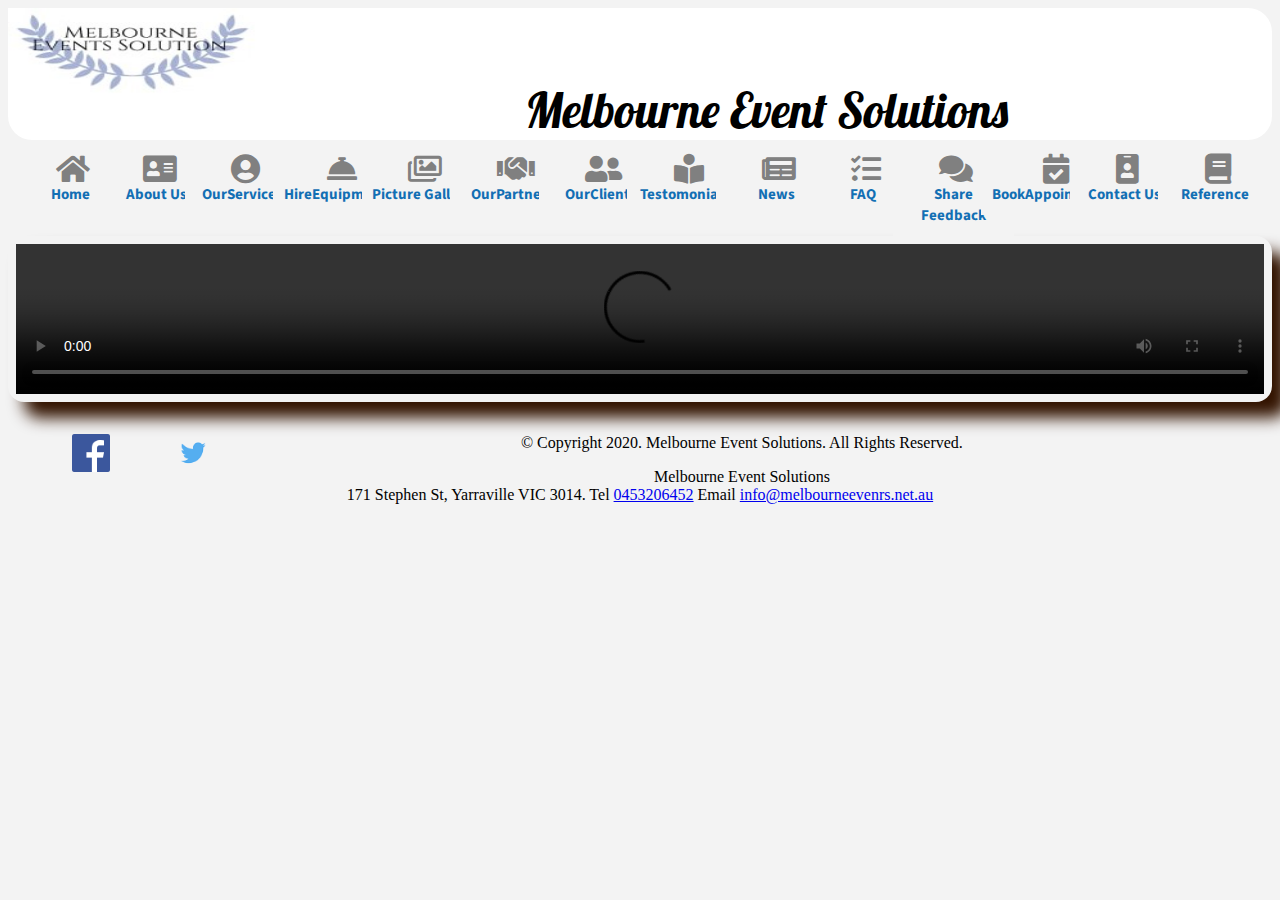
==== index.html @ 68161b57 "initial web" ====
<html lang="en">
<head>
	<link rel="stylesheet" href="css/style.css">
	<link rel="stylesheet" href="css/all.css">
	<link rel="preconnect" href="https://fonts.gstatic.com">
    <link href="https://fonts.googleapis.com/css2?family=Source+Sans+Pro&display=swap" rel="stylesheet">
	<link rel="preconnect" href="https://fonts.gstatic.com">
<link href="https://fonts.googleapis.com/css2?family=Lobster&display=swap" rel="stylesheet">
	<title>Home</title>
	<meta charset="utf-8">
	<meta name="viewport" content="width=device-width, initial-scale=1">
</head>

<body>

	<header>
	<img src="media/logo.jpg"  alt="" class="logo">
	<p>Melbourne Event Solutions</p>
	</header>
	
	<nav>
		<ul>
		    
			<li><a href="index.html"><i class="fas fa-2x fa-home fa-fw"></i> Home</a></li>
			
			<li><a href="about.html"><i class="fas fa-2x fa-address-card"></i>About Us</a></li>
			
			<li><a href="services.html"><i class="fas fa-2x fa-user-circle"></i>OurServices</a></li>
			
			<li><a href="equipments.html"><i class="fas fa-2x fa-concierge-bell"></i>HireEquipments</a></li>
			
			<li><a href="gallery.html"><i class="far fa-2x fa-images"></i>Picture Gallery</a></li>
			
			<li><a href="partners.html"><i class="fas fa-2x fa-handshake"></i>OurPartners</a></li>
			
			<li><a href="clients.html"><i class="fas fa-2x fa-user-friends"></i>OurClients</a></li>
			
			<li><a href="testimonial.html"><i class="fas fa-2x fa-book-reader"></i>Testomoniary</a></li>  
			
			<li><a href="news.html"><i class="fas fa-2x fa-newspaper"></i>News</a></li>
			
			<li><a href="faq1.html"><i class="fas fa-2x fa-tasks"></i>FAQ</a></li>
			
			<li><a href="feedback.html"><i class="fas fa-2x fa-comments"></i>Share Feedback</a></li>
			
			<li><a href="appoinment.html"><i class="fas fa-2x fa-calendar-check"></i>BookAppointment</a></li>
			
			<li><a href="contact.html"><i class="fas fa-2x fa-id-badge"></i>Contact Us</a></li>
			
			<li><a href="reference.html"><i class="fas fa-2x fa-book"></i>Reference</a></li>

			
		</ul>
	</nav>
    <div id="wrapper">
	

	<main>	
	
	<video controls autoplay>
	  <source src="media/video.mp4" type="video/mp4">
	  Your browser does not support mp4 videos. Change your browser!
	</video>
	
	

	</main>
    </div>
	<!-- Use the footer area to add webpage footer content -->
	<footer>
	<a href="https://www.facebook.com/"></a>
			<img src="media/facebook.png" class="social"> 
			<a href="https://www.twitter.com/"></a>
			<img src="media/twitter.png" class="social">
		<p>&copy; Copyright 2020. Melbourne Event Solutions. All Rights Reserved.</p>
		<p> Melbourne Event Solutions</br>
		171 Stephen St, Yarraville VIC 3014. Tel <a href="call to:0453206452">0453206452</a> Email <a href="mailto:info@melbourneevenrs.net.au">info@melbourneevenrs.net.au</a></p>
		</br>
	</footer>

	
	
</body>
</html>
---- css/style.css ----
/* Style for body specifies a background color */
body {
	background-color: #F3F3F3;
	
}

i{
	color:gray;
	padding-left:1.2em;
	padding-right:1em;
	
}


.logo{
	max-width: 20%;
    height:10%;
	
}

.picture2{
	max-width:50%;
	height:35%;
	margin-right: 1em;
	margin-bottom: 2em;
}

.picture3{
	max-width:50%;
	height:35%;
	margin-right: 1em;
	margin-top:4em;
}


/* Styles for Mobile Layout */

/* Style for the container centers the page and specifies the width */
#container {
	width: 50%;
	margin-left: auto;
	margin-right: auto;
	text-align: center;
	

	
}

#container2 {
	width: 90%;
	margin-left: auto;
	margin-right: auto;
	text-align: center;
	

	
}

.Client{
  float: left;
  width: 50%;
  
}

.clientpic{
  margin-left:13em;
}

#all {
	width: 80%;
	margin-left: auto;
	margin-right: auto;
	text-align: center;

}


#form {
	width: 60%;
	margin-left: auto;
	margin-right: auto;
	text-align: center;
	
	
}

#page {
	width: 80%;
	margin-left: auto;
	margin-right: auto;
	text-align: center;
	
}

#gallery {
	width: 80%;
	margin-left: auto;
	margin-right: auto;
	text-align: center;
	
}

#news {
	width: 50%;
	margin-left:3em;
	margin-right: auto;
	text-align: center;
	
}



#news1 {
	width: 50%;
	margin-left:auto;
	margin-right: 3em;
	text-align: center;
	
}

h3{
	text-align:center-right
}



/* Style for the header specifies top margin, background color, rounded corners, and center align content */
header {
	font-family: 'Lobster', cursive;
	font-size: 3em;
	margin-top: 0.1em;
	margin-bottom:0em;
	background-color: #FFFFFF;
	border-radius: 0.5em;
	text-align:center;
		
}
/* Style for nav specifies text properties */
nav {
	font-family: 'Source Sans Pro', sans-serif;
	font-size: 0.75em;
	font-weight: bold;
	text-align: center;
	background-color: #F3F3F3;
    margin:0;
}

/* Style specifies padding and margins for unordered list */
nav ul {
	padding: 0;
	background-color: #F3F3F3;
	margin:0em;
}

/* Style for nav li specifies the background color, rounded corners, removes bullet style, and applies margins and padding for list items within the navigation */
nav li {
	background-color: #F3F3F3; 
	border-radius: 0em; 
	list-style-type: none; 
	margin: 0em; 
	padding: 0.4em;    
}

/* Style changes navigation link text color to white and removes the underline */
nav li a { 
	color: #F3F3F3; 
	text-decoration: none; 
	background-color: #F3F3F3;
	margin: 0em;
	
}



/* Style for the main specifies a block display, text properties, margins, padding, rounded corners, and borders  */
main {
	display: block;
	font-family: 'Source Sans Pro', sans-serif;
	font-size: 1em;
	margin-top: 0.2em;
	padding: 0.5em;
	border-top: solid 0.2em #000000; 
	border-bottom: solid 0.2em #000000;
	text-align:center-right;
    border-radius: 10px; 
}

/* Style for the footer specifies font size, text alignment, and top margin */
footer {
	font-size: 1em;
	text-align: center;
	margin-top: 2em;
	 
}

video{
	width:100%;
}

.wrapper{
	margin:0 auto;
	width:100%
}

.social{
	max-width:3%;
	padding-left:4em;
	float:center;
}

/* Style displays the mobile class */
.mobile {
	display: inline;
}

/* Style hides the desktop class */
.desktop {
	display: none;
}

/* Style for the div paragraph elements */
div p {
	padding-left: 1em;
	padding-right: 1em;
}

/* Style for the section element */
section {
	background-color: #126fb4;
}

/* Style for the article element */
article {
	background-color: #FFFFFF;
	border-top: 0;
	border-radius: 0 3em 3em 3em;
	margin-bottom: 1em;
}

/* Style for the aside element */
aside {
	text-align:center;
	color: #126fb4;
	background-color: #FFFFFF;
	box-shadow: 1em 1em 1em #000000;
	border-radius: 8em;
}

/* Style for caption element */
caption {
	font-size: 1.5em;
	padding-bottom: 1em;
}

/* Style rule for label element */
label { 
	float: center;
	padding-right: 0.5em;
	text-align: center;
	width: 10em;
	font-size:1.25em;
}

/* Style for the div paragraph elements */
div p {
	padding-left: 1em;
	padding-right: 1em;
}


/* Style rule for input and textarea form elements */
input, textarea { 
    display: block;
	margin-bottom: 1.5em;
}

/* Style rule for label element */
label {
	display: block;
	
}

/* Styles for tablet viewport */
@media only screen and (min-width: 481px) {

/* Style specifies width and float for image */
img {
	max-width: 50%;
	float: left;
}

/* Style specifies margin and padding for paragraph within the header */
header p{
	margin-bottom: 4em;
	padding-top: 1.5em;	
	
}

/* Style specifies display, float, margin, padding, and width for nav list items */
nav li {
	display: inline;
	float: left;
	margin-left: 0%;
	margin-right: 0%;
	padding-left: 0;
	padding-right: 0;
	width: 23%;
}

/* Style specifies clear and margin for the main element */
main {
	clear: left;
	margin-top: 12em;
}

/* Style hides the mobile class */
.mobile {
	display: none;
}

/* Style displays the desktop class */
.desktop {
	display: inline;
}

/* Style for the section element */
section {
	background-color: #126fb4;
}

/* Style for the article element */
article {
	background-color: #FFFFFF;
	border-top: 0;
	border-radius: 0 3em 3em 3em;
	margin-bottom: 1em;
}

/* Style for the aside element */
aside {
	text-align:center;
	color: #126fb4;
	background-color: #FFFFFF;
	box-shadow: 1em 1em 1em #000000;
	border-radius: 8em;
}

/* Style for caption element */
caption {
	font-size: 1.5em;
	padding-bottom: 1em;
}

/* Style rule for label element */
label { 
	float: left;
	padding-right: 0.5em;
	text-align: right;
	width: 8em;
}

}

/* Styles for desktop viewport */
@media only screen and (min-width: 769px) {


/* Style specifies width for container */ 
#container {
	width: 90%;
	margin-top: -20em;
}

img {
	width:30%;
}

/* Style specifies margin for nav */ 
nav {
	margin-top: -15.75em;
	
}

/* Style specifies margin and padding for the unordered list within the nav */
nav ul {
    margin: 0;
	padding-left: 0%;
	padding-right: 0%;
}

/* Style for navigation list items specifies a border radius, border, background color, margin, width, and padding */ 
nav li {
	background-color: F3F3F3;
	border-radius: 0;
	margin-left: 0;
	margin-right: 0; 
	padding: 0;
	width: 7%;
}

/* Style for navigation links specifies display and padding */
nav li a {
	color: #126fb4;
	display: inline-block;
	padding: 0.7em;
	font-size: 1.25em;
}

/* Style rules for pseudo-classes */
nav li a:link {
	color: #126fb4;	
}

nav li a:hover {
	color: #35b0da;
	font-style: italic;
}

/* Style for main specifies border, border radius, box-shadow, and margin */
main {
		border: none;
		border-radius: 1em;
		box-shadow: 1em 1em 1em #331400;
		margin-top: 1em;
		overflow: auto;
}

/* Style for section element */
section {
	float: left;
	width: 60%;
}

/* Style for aside element */
aside {
	float: right;
	width: 25%;
	background-color: #126fb4;
	color: #F3F3F3;
}



}
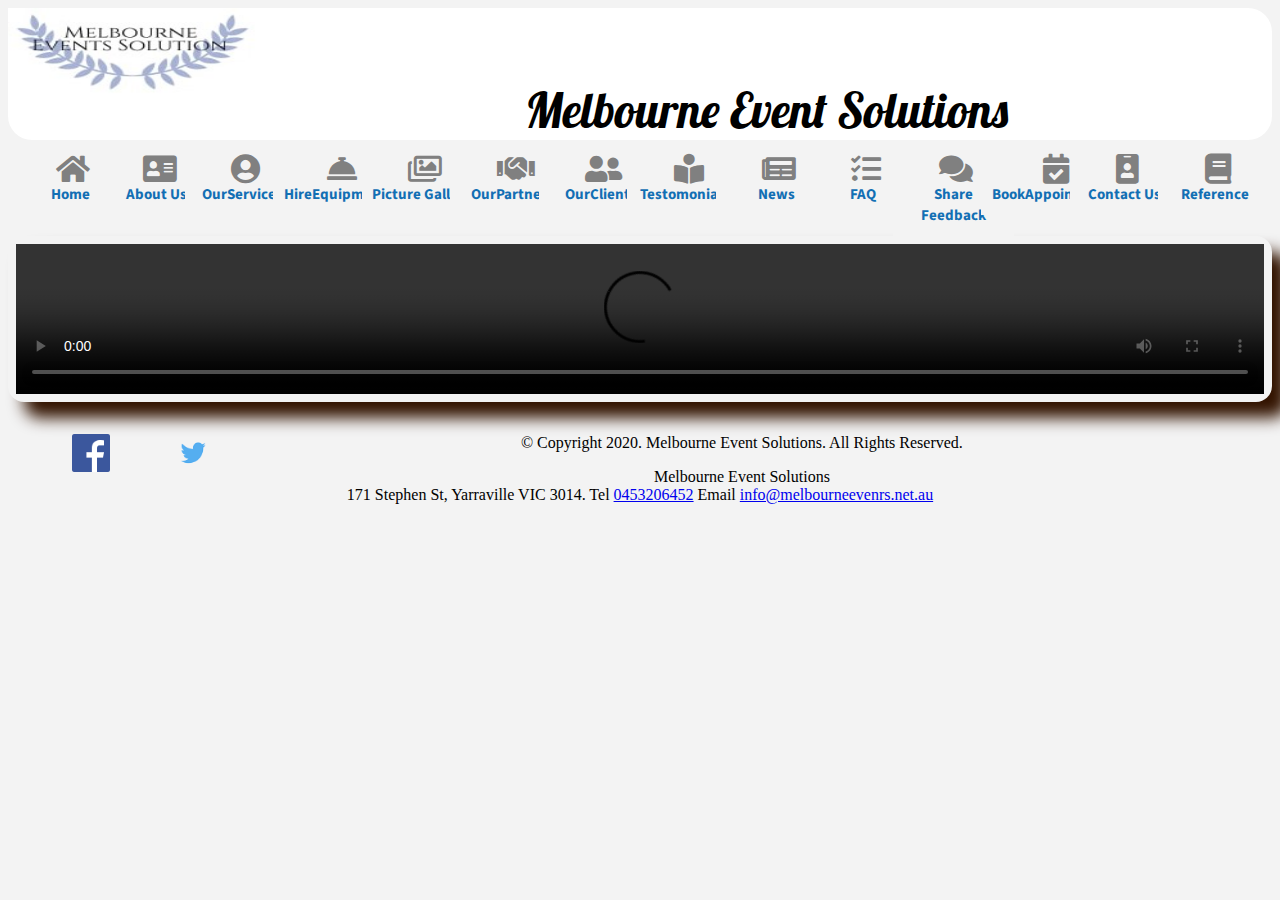
==== commit d0ddb4e6: "Add files via upload" ====
--- a/index.html
+++ b/index.html
@@ -1,84 +1,87 @@
-<html lang="en">
-<head>
-	<link rel="stylesheet" href="css/style.css">
-	<link rel="stylesheet" href="css/all.css">
-	<link rel="preconnect" href="https://fonts.gstatic.com">
-    <link href="https://fonts.googleapis.com/css2?family=Source+Sans+Pro&display=swap" rel="stylesheet">
-	<link rel="preconnect" href="https://fonts.gstatic.com">
-<link href="https://fonts.googleapis.com/css2?family=Lobster&display=swap" rel="stylesheet">
-	<title>Home</title>
-	<meta charset="utf-8">
-	<meta name="viewport" content="width=device-width, initial-scale=1">
-</head>
-
-<body>
-
-	<header>
-	<img src="media/logo.jpg"  alt="" class="logo">
-	<p>Melbourne Event Solutions</p>
-	</header>
-	
-	<nav>
-		<ul>
-		    
-			<li><a href="index.html"><i class="fas fa-2x fa-home fa-fw"></i> Home</a></li>
-			
-			<li><a href="about.html"><i class="fas fa-2x fa-address-card"></i>About Us</a></li>
-			
-			<li><a href="services.html"><i class="fas fa-2x fa-user-circle"></i>OurServices</a></li>
-			
-			<li><a href="equipments.html"><i class="fas fa-2x fa-concierge-bell"></i>HireEquipments</a></li>
-			
-			<li><a href="gallery.html"><i class="far fa-2x fa-images"></i>Picture Gallery</a></li>
-			
-			<li><a href="partners.html"><i class="fas fa-2x fa-handshake"></i>OurPartners</a></li>
-			
-			<li><a href="clients.html"><i class="fas fa-2x fa-user-friends"></i>OurClients</a></li>
-			
-			<li><a href="testimonial.html"><i class="fas fa-2x fa-book-reader"></i>Testomoniary</a></li>  
-			
-			<li><a href="news.html"><i class="fas fa-2x fa-newspaper"></i>News</a></li>
-			
-			<li><a href="faq1.html"><i class="fas fa-2x fa-tasks"></i>FAQ</a></li>
-			
-			<li><a href="feedback.html"><i class="fas fa-2x fa-comments"></i>Share Feedback</a></li>
-			
-			<li><a href="appoinment.html"><i class="fas fa-2x fa-calendar-check"></i>BookAppointment</a></li>
-			
-			<li><a href="contact.html"><i class="fas fa-2x fa-id-badge"></i>Contact Us</a></li>
-			
-			<li><a href="reference.html"><i class="fas fa-2x fa-book"></i>Reference</a></li>
-
-			
-		</ul>
-	</nav>
-    <div id="wrapper">
-	
-
-	<main>	
-	
-	<video controls autoplay>
-	  <source src="media/video.mp4" type="video/mp4">
-	  Your browser does not support mp4 videos. Change your browser!
-	</video>
-	
-	
-
-	</main>
-    </div>
-	<!-- Use the footer area to add webpage footer content -->
-	<footer>
-	<a href="https://www.facebook.com/"></a>
-			<img src="media/facebook.png" class="social"> 
-			<a href="https://www.twitter.com/"></a>
-			<img src="media/twitter.png" class="social">
-		<p>&copy; Copyright 2020. Melbourne Event Solutions. All Rights Reserved.</p>
-		<p> Melbourne Event Solutions</br>
-		171 Stephen St, Yarraville VIC 3014. Tel <a href="call to:0453206452">0453206452</a> Email <a href="mailto:info@melbourneevenrs.net.au">info@melbourneevenrs.net.au</a></p>
-		</br>
-	</footer>
-
-	
-	
-</body>
+<html lang="en">
+<head>
+	<link rel="stylesheet" href="css/style.css">
+	<link rel="stylesheet" href="css/all.css">
+	<link rel="preconnect" href="https://fonts.gstatic.com">
+    <link href="https://fonts.googleapis.com/css2?family=Source+Sans+Pro&display=swap" rel="stylesheet">
+	<link rel="preconnect" href="https://fonts.gstatic.com">
+<link href="https://fonts.googleapis.com/css2?family=Lobster&display=swap" rel="stylesheet">
+	<title>Home</title>
+	<meta charset="utf-8">
+	<meta name="viewport" content="width=device-width, initial-scale=1">
+</head>
+
+<body>
+
+	<header>
+	<img src="media/logo.jpg"  alt="" class="logo">
+	<p>Melbourne Event Solutions</p>
+	</header>
+	
+	<nav>
+		<ul>
+		    
+			<li><a href="index.html"><i class="fas fa-2x fa-home fa-fw"></i> Home</a></li>
+			
+			<li><a href="about.html"><i class="fas fa-2x fa-address-card"></i>About Us</a></li>
+			
+			<li><a href="services.html"><i class="fas fa-2x fa-user-circle"></i>OurServices</a></li>
+			
+			<li><a href="equipments.html"><i class="fas fa-2x fa-concierge-bell"></i>HireEquipments</a></li>
+			
+			<li><a href="gallery.html"><i class="far fa-2x fa-images"></i>Picture Gallery</a></li>
+			
+			<li><a href="partners.html"><i class="fas fa-2x fa-handshake"></i>OurPartners</a></li>
+			
+			<li><a href="clients.html"><i class="fas fa-2x fa-user-friends"></i>OurClients</a></li>
+			
+			<li><a href="testimonial.html"><i class="fas fa-2x fa-book-reader"></i>Testomoniary</a></li>  
+			
+			<li><a href="news.html"><i class="fas fa-2x fa-newspaper"></i>News</a></li>
+			
+			<li><a href="faq1.html"><i class="fas fa-2x fa-tasks"></i>FAQ</a></li>
+			
+			<li><a href="feedback.html"><i class="fas fa-2x fa-comments"></i>Share Feedback</a></li>
+			
+			<li><a href="appoinment.html"><i class="fas fa-2x fa-calendar-check"></i>BookAppointment</a></li>
+			
+			<li><a href="contact.html"><i class="fas fa-2x fa-id-badge"></i>Contact Us</a></li>
+			
+			<li><a href="reference.html"><i class="fas fa-2x fa-book"></i>Reference</a></li>
+
+			
+		</ul>
+	</nav>
+    <div id="wrapper">
+	
+
+	<main>	
+		<video id="video" controls="false" controls autoplay>
+			<source src="media/video.mp4" type="video/mp4">
+			Your browser does not support the video tag.
+		  </video>
+	
+		  <script>
+			function myFunction() {
+			  document.getElementById("video").controls = false;
+			}
+			</script>
+
+	</main>
+    </div>
+	<!-- Use the footer area to add webpage footer content -->
+	<footer>
+	<a href="https://www.facebook.com/"></a>
+			<img src="media/facebook.png" class="social"> 
+			<a href="https://www.twitter.com/"></a>
+			<img src="media/twitter.png" class="social">
+		<p>&copy; Copyright 2020. Melbourne Event Solutions. All Rights Reserved.</p>
+		<p> Melbourne Event Solutions</br>
+		171 Stephen St, Yarraville VIC 3014. Tel <a href="call to:0453206452">0453206452</a> Email <a href="mailto:info@melbourneevenrs.net.au">info@melbourneevenrs.net.au</a></p>
+		</br>
+	</footer>
+
+	
+	
+</body>
 </html>